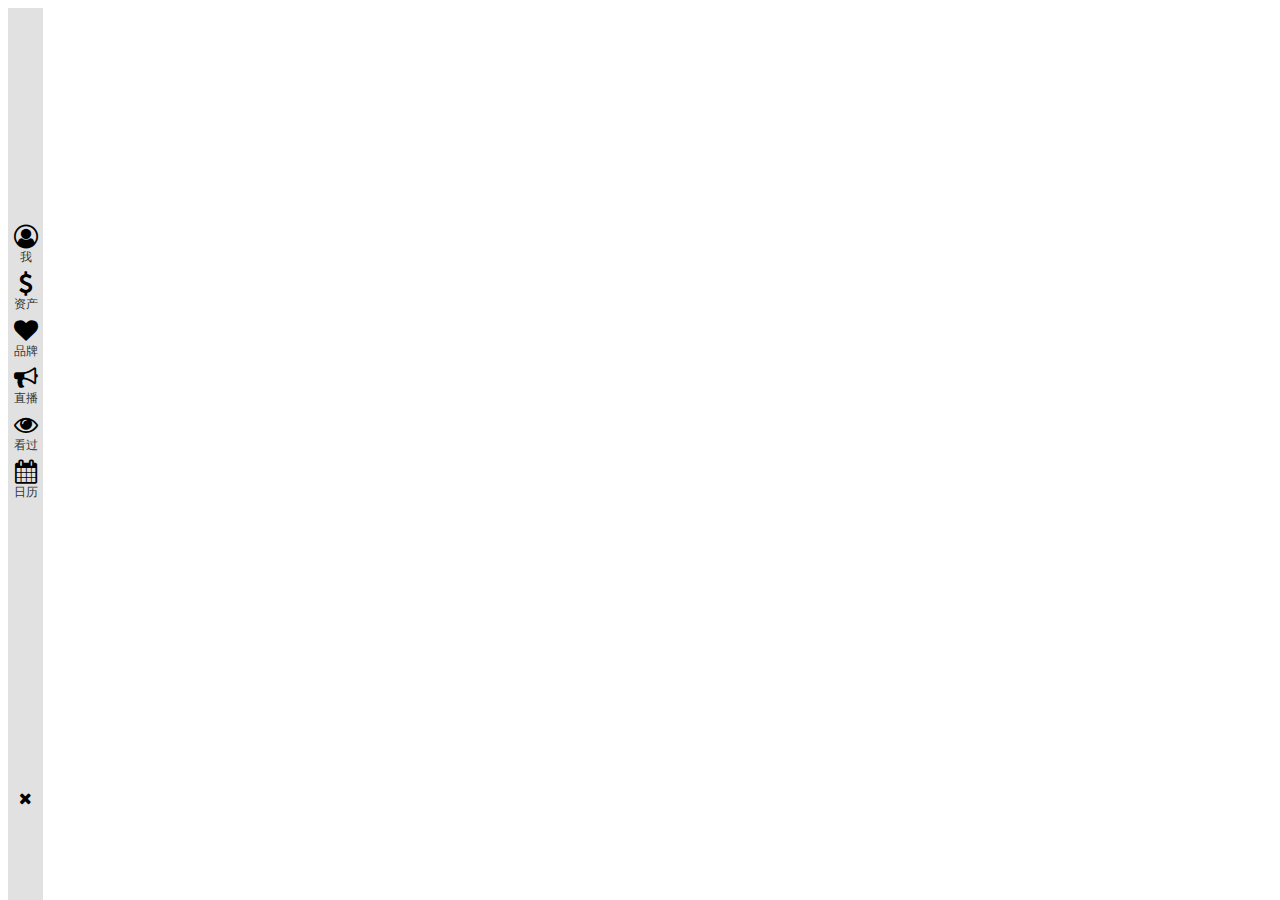
==== サイドバーの展開機能/sidebarDemo.html @ c942f577 "open/close sidebar by using JS" ====
<!DOCTYPE html>
<html lang="en">
<head>
    <meta charset="UTF-8">
    <title>sidebar demo</title>
    <link rel="stylesheet" href="https://cdnjs.cloudflare.com/ajax/libs/font-awesome/4.7.0/css/font-awesome.min.css">
    <link rel="stylesheet" href="style.css">
</head>
<body>
    <div id="sidebar">
        <!--menu-->
        <ul>
            <li id="prof" class="item">
                <i class="fa fa-user-circle-o fa-2x" aria-hidden="true"></i>
                <div class="des">我</div>
            </li>
            <li id="asset" class="item">
                <i class="fa fa-usd fa-2x" aria-hidden="true"></i>
                <div class="des">资产</div>
            </li>
            <li id="brand" class="item">
                <i class="fa fa-heart fa-2x" aria-hidden="true"></i>
                <div class="des">品牌</div>
            </li>
            <li id="broadcast" class="item">
                <i class="fa fa-bullhorn fa-2x" aria-hidden="true"></i>
                <div class="des">直播</div>
            </li>
            <li id="foot" class="item">
                <i class="fa fa-eye fa-2x" aria-hidden="true"></i>
                <div class="des">看过</div>
            </li>
            <li id="calendar" class="item">
                <i class="fa fa-calendar fa-2x" aria-hidden="true"></i>
                <div class="des">日历</div>
            </li>
        </ul>
        <!--x button-->
        <div id="closeBar">
            <i class="fa fa-times" aria-hidden="true"></i>
        </div>
    </div>
    <div class="nav-content" id="prof-content">
        <!--返回按钮-->
        <div class="nav-con-close">
            <i class="fa fa-angle-left" aria-hidden="true"></i>
        </div>
         <!--内容-->
        <div class="content"></div>
    </div>
    <div class="nav-content" id="asset-content">
        <!--返回按钮-->
        <div class="nav-con-close">
            <i class="fa fa-angle-left" aria-hidden="true"></i>
        </div>
        <!--内容-->
        <div class="content"></div>
    </div>
    <div class="nav-content" id="brand-content">
        <!--返回按钮-->
        <div class="nav-con-close">
            <i class="fa fa-angle-left" aria-hidden="true"></i>
        </div>
        <!--内容-->
        <div class="content"></div>
    </div>
    <div class="nav-content" id="broadcast-content">
        <!--返回按钮-->
        <div class="nav-con-close">
            <i class="fa fa-angle-left" aria-hidden="true"></i>
        </div>
        <!--内容-->
        <div class="content"></div>
    </div>
    <div class="nav-content" id="foot-content">
        <!--返回按钮-->
        <div class="nav-con-close">
            <i class="fa fa-angle-left" aria-hidden="true"></i>
        </div>
        <!--内容-->
        <div class="content"></div>
    </div>
    <div class="nav-content" id="calendar-content">
        <!--返回按钮-->
        <div class="nav-con-close">
            <i class="fa fa-angle-left" aria-hidden="true"></i>
        </div>
        <!--内容-->
        <div class="content"></div>
    </div>

    <script src="sidebar.js"></script>
</body>
</html>
---- サイドバーの展開機能/style.css ----
ul{
    list-style: none;
    padding-left: 0;
}

#sidebar{
    width: 35px;
    background-color: #e1e1e1;
    padding-top: 200px;

    /*全屏高度*/
    position: fixed;
    min-height: 100%;
    z-index: 100;
}


#closeBar{
    position: absolute;
    bottom:300px;
    width: 35px;
    text-align: center;
    cursor: pointer;
}



.item{
    font-size: 12px;
    font-family: Microsoft YaHei;
    text-align: center;
    margin-top:5px;
}

.item .des{
    color: #313430;
}

/*右侧内容栏目*/
.nav-content{
    width:200px;
    position: fixed;
    min-height: 100%;
    color: #e1e1e1;
    border: 1px solid black;
    z-index: 99;
    opacity: 0;

}


.nav-con-close{
    position: absolute;
    top:5px;
    right: 5px;
    color: #000000;
}
.content{
    width: 190px;
    min-height: 100%;
    position: absolute;
    top:5%;
    right: 5px;
}

#prof-content{
    background-color: pink;
}

#asset-content{
    background-color: gray;
}

#brand-content{
    background-color: plum;
}

#broadcast-content{
    background-color:cornflowerblue;
}

#foot-content{
    background-color: antiquewhite;
}

#calendar-content{
    background-color: powderblue;
}
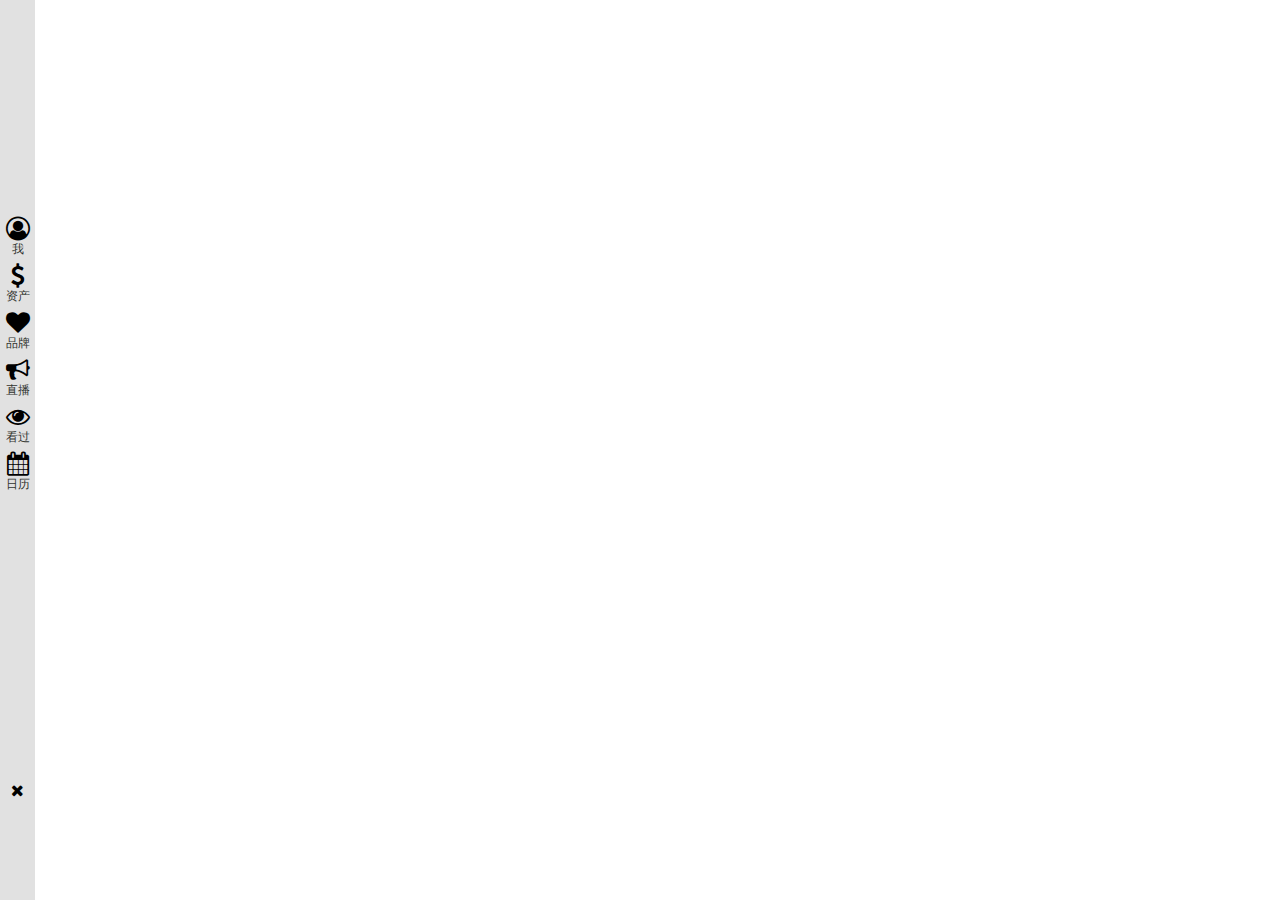
==== commit a75f9c4b: "add arrow click and other changes" ====
--- a/サイドバーの展開機能/sidebarDemo.html
+++ b/サイドバーの展開機能/sidebarDemo.html
@@ -43,7 +43,7 @@
     <div class="nav-content" id="prof-content">
         <!--返回按钮-->
         <div class="nav-con-close">
-            <i class="fa fa-angle-left" aria-hidden="true"></i>
+            <i class="fa fa-angle-left fa-2x" aria-hidden="true"></i>
         </div>
          <!--内容-->
         <div class="content"></div>
@@ -51,7 +51,7 @@
     <div class="nav-content" id="asset-content">
         <!--返回按钮-->
         <div class="nav-con-close">
-            <i class="fa fa-angle-left" aria-hidden="true"></i>
+            <i class="fa fa-angle-left fa-2x" aria-hidden="true"></i>
         </div>
         <!--内容-->
         <div class="content"></div>
@@ -59,7 +59,7 @@
     <div class="nav-content" id="brand-content">
         <!--返回按钮-->
         <div class="nav-con-close">
-            <i class="fa fa-angle-left" aria-hidden="true"></i>
+            <i class="fa fa-angle-left fa-2x" aria-hidden="true"></i>
         </div>
         <!--内容-->
         <div class="content"></div>
@@ -67,7 +67,7 @@
     <div class="nav-content" id="broadcast-content">
         <!--返回按钮-->
         <div class="nav-con-close">
-            <i class="fa fa-angle-left" aria-hidden="true"></i>
+            <i class="fa fa-angle-left fa-2x" aria-hidden="true"></i>
         </div>
         <!--内容-->
         <div class="content"></div>
@@ -75,7 +75,7 @@
     <div class="nav-content" id="foot-content">
         <!--返回按钮-->
         <div class="nav-con-close">
-            <i class="fa fa-angle-left" aria-hidden="true"></i>
+            <i class="fa fa-angle-left fa-2x" aria-hidden="true"></i>
         </div>
         <!--内容-->
         <div class="content"></div>
@@ -83,7 +83,7 @@
     <div class="nav-content" id="calendar-content">
         <!--返回按钮-->
         <div class="nav-con-close">
-            <i class="fa fa-angle-left" aria-hidden="true"></i>
+            <i class="fa fa-angle-left fa-2x" aria-hidden="true"></i>
         </div>
         <!--内容-->
         <div class="content"></div>
--- a/サイドバーの展開機能/style.css
+++ b/サイドバーの展開機能/style.css
@@ -1,3 +1,8 @@
+body{
+    margin: 0;
+}
+
+
 ul{
     list-style: none;
     padding-left: 0;
@@ -51,9 +56,12 @@
 
 .nav-con-close{
     position: absolute;
-    top:5px;
+    top:1px;
     right: 5px;
     color: #000000;
+    cursor: pointer;
+
+
 }
 .content{
     width: 190px;
@@ -85,4 +93,274 @@
 
 #calendar-content{
     background-color: powderblue;
-}+}
+
+/*サイドバーを左へ*/
+.sidebar-move-left{
+    /*アニメーションの名前*/
+    -webkit-animation-name: sml;
+    -moz-animation-name: sml;
+    -o-animation-name: sml;
+    animation-name: sml;
+    /*アニメーションの続く時間*/
+    -webkit-animation-duration: 1s;
+    -moz-animation-duration: 1s;
+    -o-animation-duration: 1s;
+    animation-duration: 1s;
+    /*アニメーションの回数*/
+    -webkit-animation-iteration-count: 1;
+    -moz-animation-iteration-count: 1;
+    -o-animation-iteration-count: 1;
+    animation-iteration-count: 1;
+    /*アニメーション終了後、終了した位置に残る*/
+    -webkit-animation-fill-mode:forwards;
+    -moz-animation-fill-mode:forwards;
+    -o-animation-fill-mode:forwards;
+    animation-fill-mode:forwards;
+}
+
+@keyframes sml {
+    from{
+    }
+
+    to{
+
+        transform:translateX(-120px);
+        -webkit-transform:translateX(-120px);
+    }
+}
+
+@-webkit-keyframes sml {
+    from{
+    }
+
+    to{
+        transform:translateX(-120px);
+        -webkit-transform:translateX(-120px);
+    }
+}
+
+
+
+
+
+
+/*展開ぼたんから閉じる*/
+.closeBar-move-right{
+    -webkit-animation-name: cmr;
+    -moz-animation-name: cmr;
+    -o-animation-name: cmr;
+    animation-name: cmr;
+
+    -webkit-animation-duration: 1s;
+    -moz-animation-duration: 1s;
+    -o-animation-duration: 1s;
+    animation-duration: 1s;
+
+    -webkit-animation-iteration-count: 1;
+    -moz-animation-iteration-count: 1;
+    -o-animation-iteration-count: 1;
+    animation-iteration-count: 1;
+
+    -webkit-animation-fill-mode: forwards;
+    -moz-animation-fill-mode: forwards;
+    -o-animation-fill-mode: forwards;
+    animation-fill-mode: forwards;
+    
+}
+
+@keyframes cmr {
+    from{
+
+    }
+    to{
+
+        transform:translateX(160px) rotate(405deg) scale(1.5);
+        -webkit-transform:translateX(160px) rotate(405deg) scale(1.5);
+    }
+}
+
+@-webkit-keyframes cmr {
+    from{
+
+    }
+    to{
+        transform:translateX(160px) rotate(405deg) scale(1.5);
+        -webkit-transform:translateX(160px) rotate(405deg) scale(1.5);
+
+    }
+}
+
+
+
+
+/*open サイドバーを展開*/
+.sidebar-move-right{
+    -webkit-animation-name: smr;
+    -moz-animation-name: smr;
+    -o-animation-name: smr;
+    animation-name: smr;
+    -webkit-animation-duration: 1s;
+    -moz-animation-duration: 1s;
+    -o-animation-duration: 1s;
+    animation-duration: 1s;
+    -webkit-animation-iteration-count: 1;
+    -moz-animation-iteration-count: 1;
+    -o-animation-iteration-count: 1;
+    animation-iteration-count: 1;
+    -webkit-animation-fill-mode: forwards;
+    -moz-animation-fill-mode: forwards;
+    -o-animation-fill-mode: forwards;
+    animation-fill-mode: forwards;
+}
+
+@keyframes smr {
+    from{}
+    to{
+        transform: translateX(120px);
+        -webkit-transform: translateX(120px);
+    }
+}
+@-webkit-keyframes smr {
+    from{}
+    to{
+        transform: translateX(120px);
+        -webkit-transform: translateX(120px);
+    }
+}
+
+/*閉じるボタンから展開ぼたん*/
+.openBar-move-left{
+    -webkit-animation-name: cml;
+    -moz-animation-name: cml;
+    -o-animation-name: cml;
+    animation-name: cml;
+
+    -webkit-animation-duration: 1s;
+    -moz-animation-duration: 1s;
+    -o-animation-duration: 1s;
+    animation-duration: 1s;
+
+    -webkit-animation-iteration-count: 1;
+    -moz-animation-iteration-count: 1;
+    -o-animation-iteration-count: 1;
+    animation-iteration-count: 1;
+
+    -webkit-animation-fill-mode: forwards;
+    -moz-animation-fill-mode: forwards;
+    -o-animation-fill-mode: forwards;
+    animation-fill-mode: forwards;
+}
+
+@keyframes cml {
+    from{
+        transform: scale(1.5);
+        -webkit-transform: scale(1.5);
+    }
+    to{
+
+        transform:translateX(-160px) rotate(-405deg) scale(1);
+        -webkit-transform:translateX(-160px) rotate(-405deg) scale(1);
+    }
+}
+
+@-webkit-keyframes cml {
+    from{
+        transform: scale(1.5);
+        -webkit-transform: scale(1.5);
+    }
+    to{
+        transform:translateX(-160px) rotate(-405deg) scale(1);
+        -webkit-transform:translateX(-160px) rotate(-405deg) scale(1);
+    }
+}
+
+.menuContent-move-right{
+    -webkit-animation-name: mmr;
+    -moz-animation-name: mmr;
+    -o-animation-name: mmr;
+    animation-name: mmr;
+
+    -webkit-animation-duration: .5s;
+    -moz-animation-duration: .5s;
+    -o-animation-duration: .5s;
+    animation-duration: .5s;
+
+    -webkit-animation-iteration-count:1;
+    -moz-animation-iteration-count:1;
+    -o-animation-iteration-count:1;
+    animation-iteration-count:1;
+
+    -webkit-animation-fill-mode: forwards;
+    -moz-animation-fill-mode: forwards;
+    -o-animation-fill-mode: forwards;
+    animation-fill-mode: forwards;
+}
+
+@keyframes mmr {
+    from{
+        opacity: 0;
+    }
+    to{
+        opacity: 1;
+        -webkit-transform: translateX(200px);
+        transform: translateX(200px);
+    }
+}
+
+@-webkit-keyframes mmr {
+    from{
+        opacity: 0;
+    }
+    to{
+        opacity: 1;
+        -webkit-transform: translateX(200px);
+        transform: translateX(200px);
+    }
+
+}
+
+.menuContent-move-left{
+    -webkit-animation-name: mml;
+    -moz-animation-name: mml;
+    -o-animation-name: mml;
+    animation-name: mml;
+
+    -webkit-animation-duration: .5s;
+    -moz-animation-duration: .5s;
+    -o-animation-duration: .5s;
+    animation-duration: .5s;
+
+    -webkit-animation-iteration-count:1;
+    -moz-animation-iteration-count:1;
+    -o-animation-iteration-count:1;
+    animation-iteration-count:1;
+
+    -webkit-animation-fill-mode: forwards;
+    -moz-animation-fill-mode: forwards;
+    -o-animation-fill-mode: forwards;
+    animation-fill-mode: forwards;
+}
+
+@keyframes mml {
+     from{
+         opacity: 1;
+     }
+     to{
+         opacity:0;
+         -webkit-transform:translateX(-200px);
+         transform:translateX(-200px);
+     }
+ }
+
+@-webkit-keyframes mml {
+    from{
+        opacity: 1;
+    }
+    to{
+        opacity:0;
+        -webkit-transform:translateX(-200px);
+        transform:translateX(-200px);
+    }
+}
+
